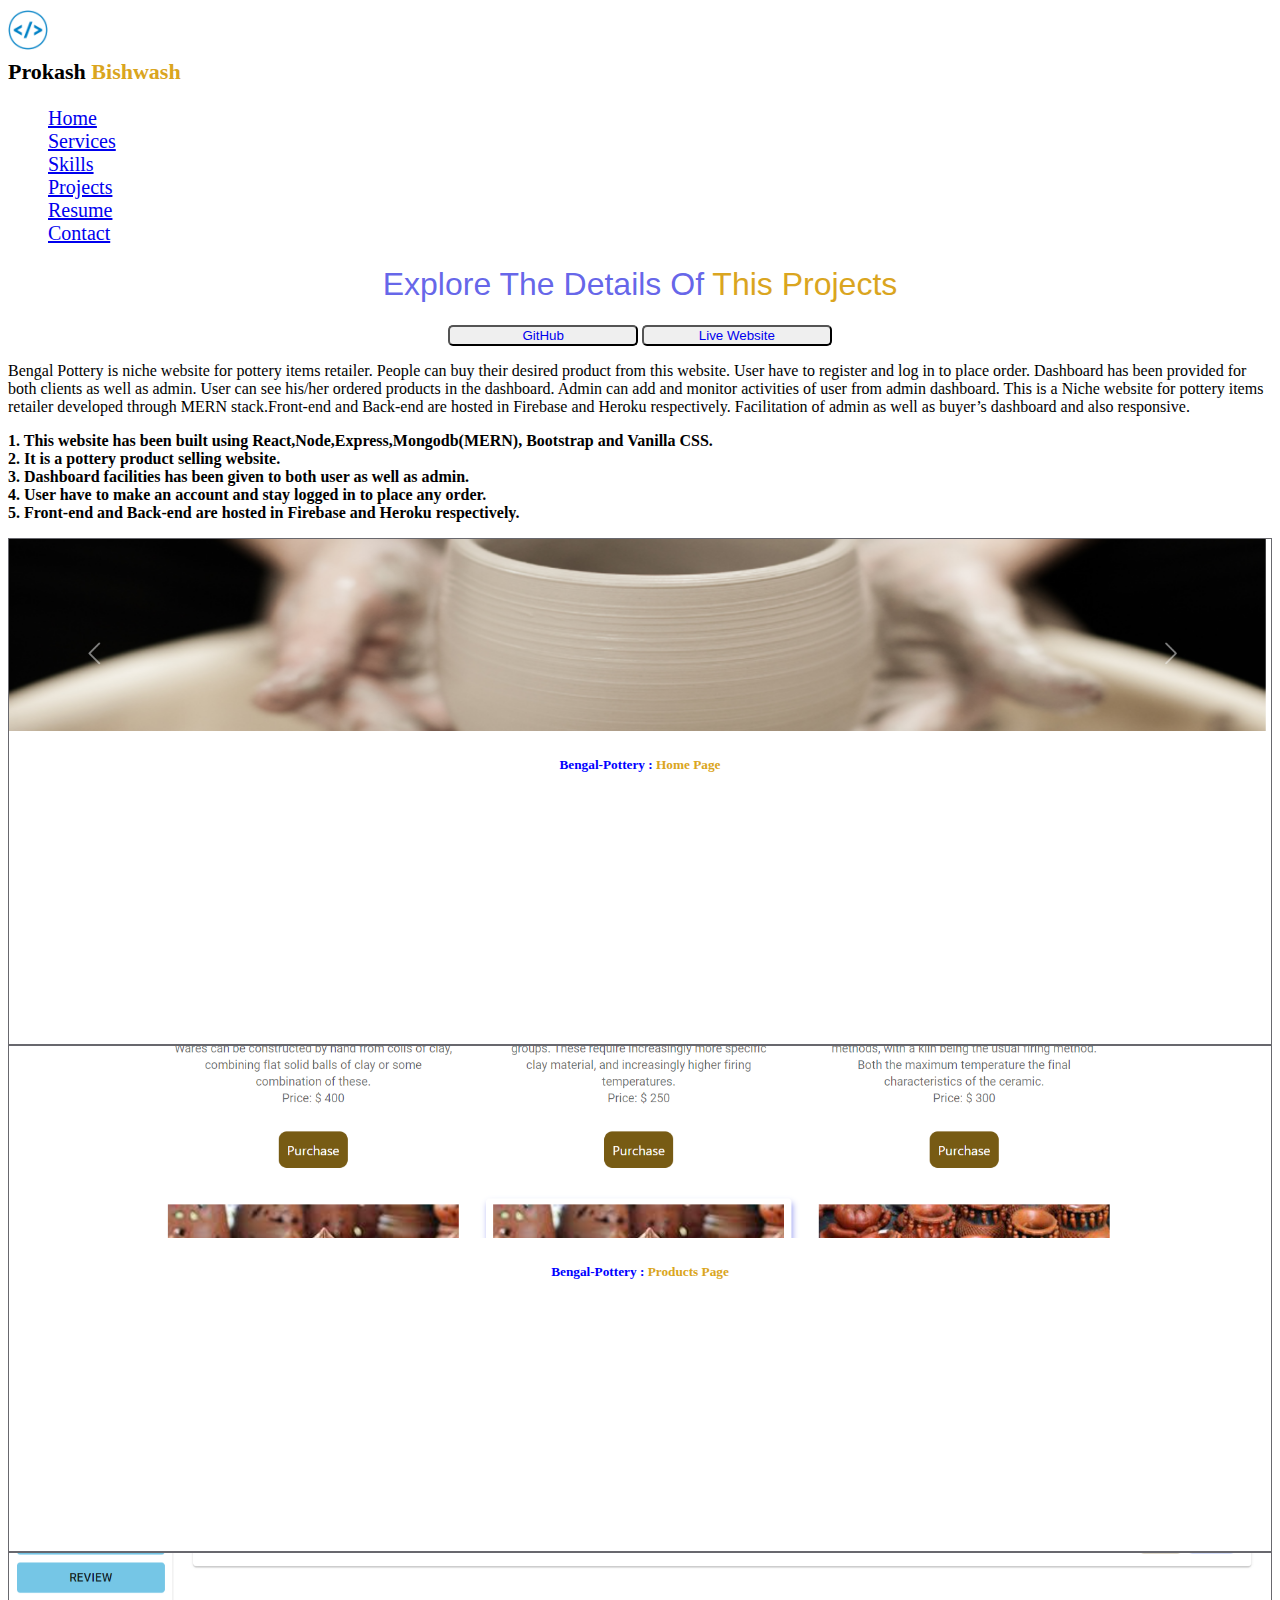
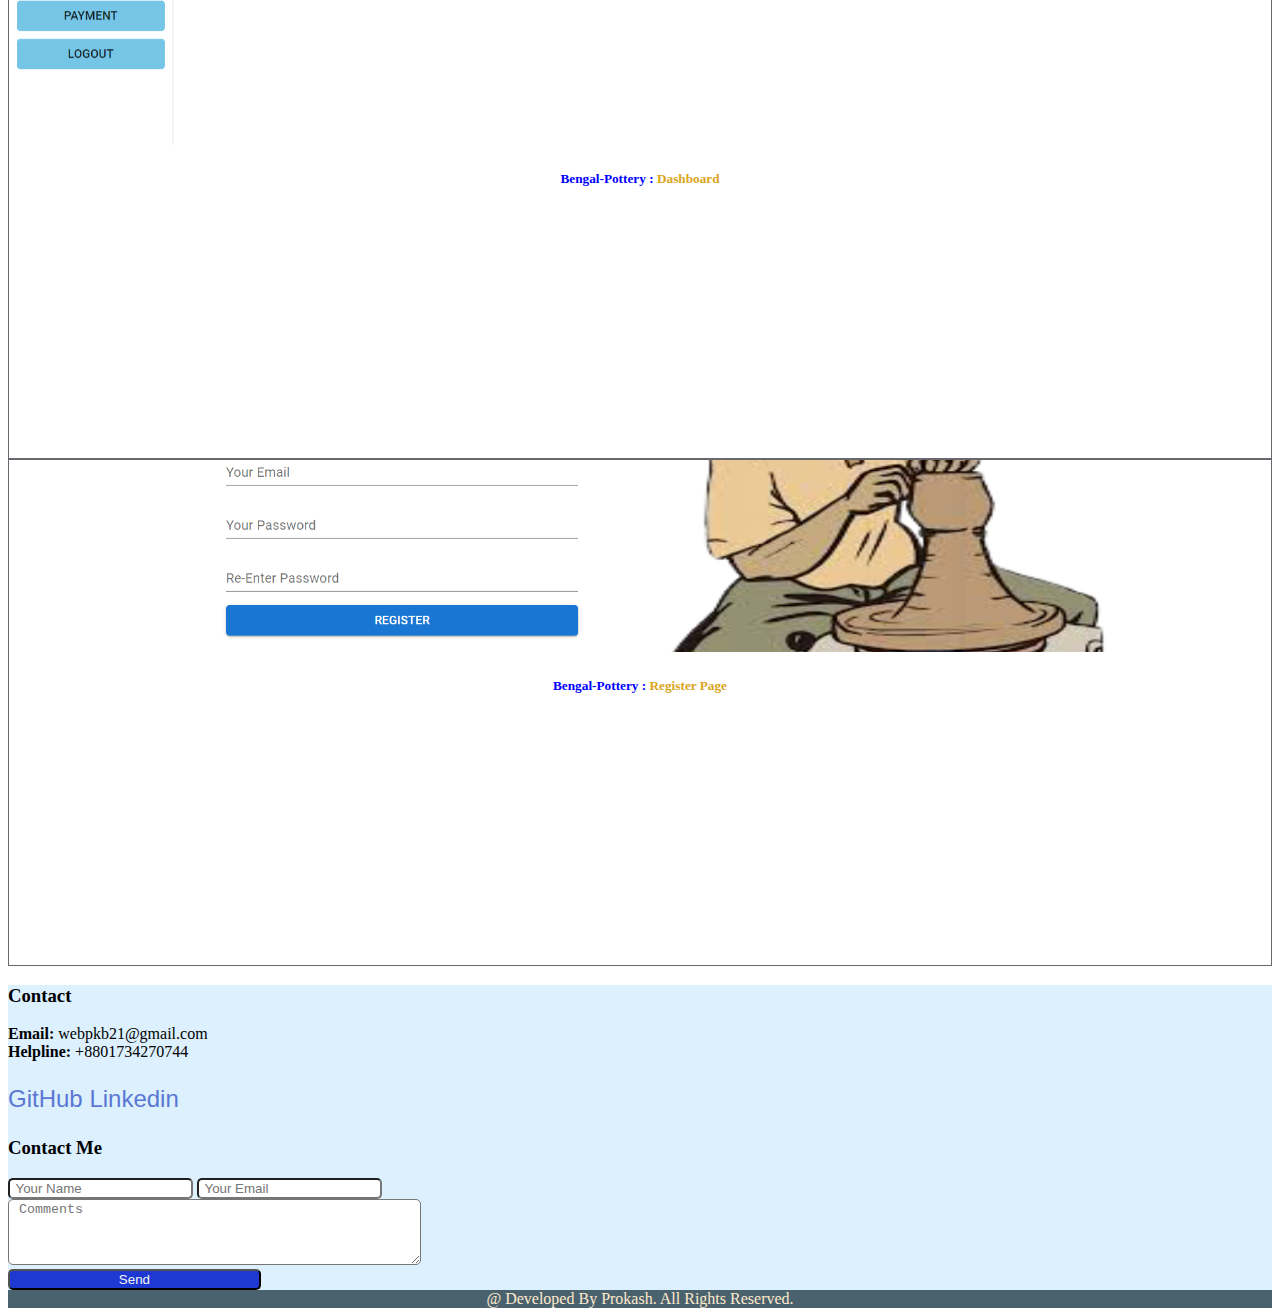
==== details.html @ 30038f63 "revised portfolio" ====
<!DOCTYPE html>
<html lang="en">

<head>
    <meta charset="UTF-8">
    <meta http-equiv="X-UA-Compatible" content="IE=edge">
    <meta name="viewport" content="width=device-width, initial-scale=1.0">
    <title>Project Details</title>
    <!-- Bootstrap -->
    <link href="https://cdn.jsdelivr.net/npm/bootstrap@5.1.3/dist/css/bootstrap.min.css" rel="stylesheet"
        integrity="sha384-1BmE4kWBq78iYhFldvKuhfTAU6auU8tT94WrHftjDbrCEXSU1oBoqyl2QvZ6jIW3" crossorigin="anonymous">
    <!-- font-awesome -->
    <link rel="stylesheet" href="https://use.fontawesome.com/releases/v5.15.4/css/all.css"
        integrity="sha384-DyZ88mC6Up2uqS4h/KRgHuoeGwBcD4Ng9SiP4dIRy0EXTlnuz47vAwmeGwVChigm" crossorigin="anonymous">
    <!-- custom-css -->
    <link rel="stylesheet" href="style.css">
</head>

<body>
    <!-- Header -->
    <section>
        <div class="container">
            <nav class="navbar navbar-light bg-light">
                <div class="container-fluid">
                    <div class="col-lg-3 col-md-4 d-flex ">
                        <div>
                            <img class="logo"
                                src="img/png-transparent-web-development-web-design-software-development-web-developer-web-design-blue-angle-web-design-thumbnail-removebg-preview.png"
                                alt="">
                        </div>
                        <div>
                            <p class="dev-name">Prokash <span class="dev-surname">Bishwash</span></p>
                        </div>
                    </div>
                    <div class="col-lg-9 col-md-8">
                        <nav class="nav justify-content-end ">
                            <ul class="nav-list d-flex  ">
                                <li class="nav-item"><a href="index.html" class="nav-link">Home</a></li>

                                <li class="nav-item"><a href="#services" class="nav-link">Services</a></li>
                                <li class="nav-item"><a href="#skills" class="nav-link">Skills</a></li>
                                <li class="nav-item"><a href="#projects" class="nav-link">Projects</a></li>
                                <li class="nav-item"><a href="/RevisedResume.pdf" class="nav-link"
                                        download="RevisedResume">Resume</a>
                                </li>


                                <li class="nav-item"><a href="#contact" class="nav-link">Contact</a></li>

                            </ul>
                        </nav>
                    </div>
                </div>
            </nav>
        </div>
    </section>

    <!-- Bengal-Pottery Project -->
    <section>
        <div class="container">
            <h1 span class="about-title skill-title my-5">Explore The Details Of <span class="dev-surname">This
                    Projects</span> </h1>
            <div class="link my-2">
                <button class="link-btn"><a href="https://github.com/pokhbis/Bengal-Pottery"
                        style="text-decoration: none;">GitHub</a></button>
                <button class=" link-btn"><a href="https://bengal-pottery.web.app/" style="text-decoration: none;">Live
                        Website</a></button>
            </div>
            <div>
                <p class="card-text">
                    Bengal Pottery is niche website for pottery items retailer. People can buy their desired
                    product from this website. User have to register and log in to place order. Dashboard
                    has been provided for both clients as well as admin. User can see his/her ordered
                    products in the dashboard. Admin can add and monitor activities of user from admin
                    dashboard.
                    This is a Niche website for pottery items retailer developed through
                    MERN stack.Front-end and Back-end are hosted in Firebase and Heroku respectively.
                    Facilitation of admin as well as buyer’s dashboard and also responsive.

                </p>
                <p style="font-weight: 600;">
                    1. This website has been built using React,Node,Express,Mongodb(MERN), Bootstrap and
                    Vanilla CSS. <br>
                    2. It is a pottery product selling website. <br>
                    3. Dashboard facilities has been given to both user as well as admin.
                    <br>
                    4. User have to make an account and stay logged in to place any order. <br>
                    5. Front-end and Back-end are hosted in Firebase and Heroku respectively.
                </p>
            </div>
            <div class="row row-cols-1 row-cols-md-2 g-4 my-5">
                <div class="col">
                    <div class="card ">
                        <img class="img-fluid w-100 project-img"
                            src="/img/pdetails/screenshot-bengal-pottery.web.app-2021.11.30-20_19_23.png"
                            class="card-img-top" alt="...">
                        <div class="card-body ">
                            <h5 class=" card-title-text card-title my-5 ">Bengal-Pottery : <span
                                    class="dev-surname">Home Page</span></h5>
                        </div>
                        <!-- <p>This is the hopme page of this website</p> -->
                    </div>
                </div>
                <div class="col">
                    <div class="card ">
                        <img class="img-fluid w-100 project-img" src="/img/pdetails/bengal-pottery.product.png"
                            class="card-img-top" alt="...">
                        <div class="card-body ">
                            <h5 class=" card-title-text card-title my-5 ">Bengal-Pottery : <span
                                    class="dev-surname">Products Page</span></h5>
                        </div>
                    </div>
                </div>
                <div class="col">
                    <div class="card ">
                        <img class="img-fluid w-100 project-img"
                            src="/img/pdetails/screenshot-bengal-pottery.web.app-2021.11.30-19_43_48.png"
                            class="card-img-top" alt="...">
                        <div class="card-body ">
                            <h5 class=" card-title-text card-title my-5 ">Bengal-Pottery : <span
                                    class="dev-surname">Dashboard</span></h5>
                        </div>
                    </div>
                </div>
                <div class="col">
                    <div class="card ">
                        <img class="img-fluid w-100 project-img"
                            src="/img/pdetails/screenshot-bengal-pottery.web.app-2021.11.30-20_22_15.png"
                            class="card-img-top" alt="...">
                        <div class="card-body ">
                            <h5 class=" card-title-text card-title my-5 ">Bengal-Pottery : <span
                                    class="dev-surname">Register Page</span></h5>
                        </div>
                    </div>
                </div>
            </div>
        </div>
    </section>
    <!-- Footer -->
    <section id="contact">
        <div class="footer-container">
            <div class=" container  ">
                <div class="row">

                    <div class="col-lg-6 pt-4">
                        <h3>Contact</h3>
                        <p>
                            <strong>Email:</strong> webpkb21@gmail.com<br />
                            <strong> Helpline:</strong> +8801734270744
                        </p>
                        <p class="footer-social-media ">
                            <span class="align-middle"> <a class="profile-link"
                                    href="https://github.com/pokhbis">GitHub</a> </span>

                            <span class=""> <a class="profile-link"
                                    href="https://www.linkedin.com/in/prokash-bishwash-31932418b/">Linkedin</a>
                            </span>
                        </p>
                    </div>
                    <div class="col-lg-6 pt-4">
                        <div class="">

                            <h3>Contact Me</h3>
                            <div>
                                <form action="https://getform.io/f/487a02aa-30e0-48ba-aefe-61ee82ced565" method="POST"
                                    enctype="text/plain">
                                    <!-- <form action="MAILTO:webpkb21@gmail.com" method="POST" enctype="text/plain"> -->
                                    <!-- <form method="POST" action="https://formspree.io/f/xeqnjlzk"> -->
                                    <input class="footer-input mt-1" type="text" name="" id="" placeholder=" Your Name"
                                        required />
                                    <input class="footer-input mt-1" type="email" name="" id=""
                                        placeholder=" Your Email" required />
                                </form>
                            </div>

                            <div>
                                <textarea class="footer-input mt-1" id="w3review" name="w3review" rows="4" cols="49"
                                    placeholder=" Comments"></textarea>
                            </div>
                            <button class="contact-btn mb-2">Send</button>
                        </div>
                    </div>



                </div>
            </div>
        </div>
        <div class="footer-end pb-3"> @ Developed By Prokash. All Rights Reserved.</div>
        </div>
    </section>

    <!-- Js -->
    <script src="https://cdn.jsdelivr.net/npm/bootstrap@5.1.3/dist/js/bootstrap.bundle.min.js"
        integrity="sha384-ka7Sk0Gln4gmtz2MlQnikT1wXgYsOg+OMhuP+IlRH9sENBO0LRn5q+8nbTov4+1p"
        crossorigin="anonymous"></script>
</body>

</html>
---- style.css ----
.header-link{
    text-decoration: none;
}
.logo{
    height: 40px;
    width: 40px;
    margin-top: 2px;
}
.nav-item{
    font-size: 20px;
    font-weight: 500;
    cursor: pointer;
    text-decoration: none;
}
.header-options:hover{
    color:rgb(20, 19, 19);
}
.nav-list{
    list-style-type: none;
}
.dev-name{
margin-top: 5px;
font-size: 22px;
font-weight: 600;
}
.dev-surname{
    color: goldenrod;
}

  .banner{
    width: 100%; 
    height: 600px;
    background-image: url(img/banner\ \(1\).jpg);
    background-repeat: no-repeat;
    background-position: center;
    background-size: cover;
   
  }
  .section-intro{
    text-align:center;
    color:whitesmoke;
    font-weight: 400;
    margin: 0;
    position: absolute;
    top: 50%;
    -ms-transform: translateY(-50%);
    transform: translateY(-50%);
    margin-left: 25%;
  }
  .footer-container{
    background-color: rgb(220, 240, 253);
}
.banner-text{
    margin-top:35px;
}

.footer-social-media{
    list-style: none;
    font-size: 24px;
    font-weight: 400;
    font-family:Verdana, Geneva, Tahoma, sans-serif;
}
.icon-img{
    width: 30px;
    height: 30px;
    cursor: pointer;
}

.footer-input{
border-radius: 5px;
}
.footer-end{
    text-align: center;
    background-color: rgb(74, 97, 110);
    color: blanchedalmond;
}
.profile-link{
    text-decoration: none;
    color: rgb(91, 119, 212);
    cursor: pointer;
}

.contact-btn{
    color:whitesmoke;
    background-color: rgb(30, 57, 210);
    border-radius: 5px;
    width: 20%;
}
.about-img{
    width: 250px;
    height: 250px;
    border-radius: 20%;
    margin-bottom: 10px;
}
.about-title{
    font-family:Verdana, Geneva, Tahoma, sans-serif;
    font-weight: 500;
color: rgba(76, 76, 230, 0.863);
}
.about-text{
    margin-top: 50px;
    text-align: justify;
}
.skill-title{
    text-align: center;
}
.icon-img{
    width: 20px;
    height: 20px;
}

.skill-icon{
    width: 25px;
    height: 25px;
}
.skill-field{
    text-align: center;
    transition: 0.5s;
}

.skill-field:hover{
box-shadow: 2px 5px 7px gray;
}
.skill-bg{
    width: 100%; 
    height: 170px;
    background-image: url(img/Meaningful-Connectivity.jpg);
    background-repeat: no-repeat;
    background-position: center;
    background-size: cover;
}
.p-img{
    border-bottom: 2px solid gray;
    border-right: 2px solid gray;
  
}
.p-img-middle{
    font-size: 22px;
    font-weight: 600;
    font-family: Verdana, Geneva, Tahoma, sans-serif;
    color:  rgba(76, 76, 230, 0.863);
    text-align: center;
   cursor: pointer;
    border-right: 2px solid gray;
}
.service-img{
    width: 100px;
    height: 100px;
    display: block;
  margin-left: auto;
  margin-right: auto;
  cursor: pointer;
}
.text-start{
    text-align: justify;
}
.project-img{
    /* width: auto;
    height: auto; */
    width: 100%;
    height: 15vw;
    object-fit: cover;
}
.project-btn{
    color:whitesmoke;
    border-radius: 5px;
    text-align: center;  
    width: 20%;
    margin-left: 40%;
    margin-right: 40%;
    text-decoration-style: none;
    font-weight: 600;
}
.card{
    padding-bottom: 5px;
    /* width: 550px;
    height: 450px; */
    width: auto;
    height: auto;
}
.card-body{
    text-align: center;
}
.card-title-text{
    color: blue;
    
}
.link-btn{
    align-items: center;
    text-decoration: none;
    /* background-color: rgb(30, 57, 210) ; */
    color: whitesmoke;
    border-radius: 5px;
    width:15%;
    /* position: absolute;
    top: 50%; */
}
.link{
    text-align: center;
}
.card{
    transition: 0.3s;
    height: 500px;
    border: 1px solid rgb(104, 104, 110);
}
.card:hover{
    box-shadow: 2px 5px 7px rgba(127, 135, 236, 0.753);
    }

  .blog-img{
    width: 100%;
    height: 25vw;
    object-fit: cover;
  }
  .blog-btn{
    width: 30%;
    height: 20px;
    font-weight: 500;
 
  }
  .blog{
    color:whitesmoke;
    border-radius: 5px;
    text-align: center;  
    border: none;
    border-radius: 10px;
    font-size: 20px;
    margin-left: 40%;
    margin-right: 40%;
    text-decoration-style: none;
    font-weight: 600;
  }
  .banner-title{
      animation:text 4s 1;
  }
  @keyframes text{
      0%{
          color: gold;
          margin-bottom: -40px;
      }
      30%{
          letter-spacing: 25px;
          margin-bottom: -40px;
      }
      85%{
          letter-spacing: 8px;
          margin-bottom: -40px;
      }
  }
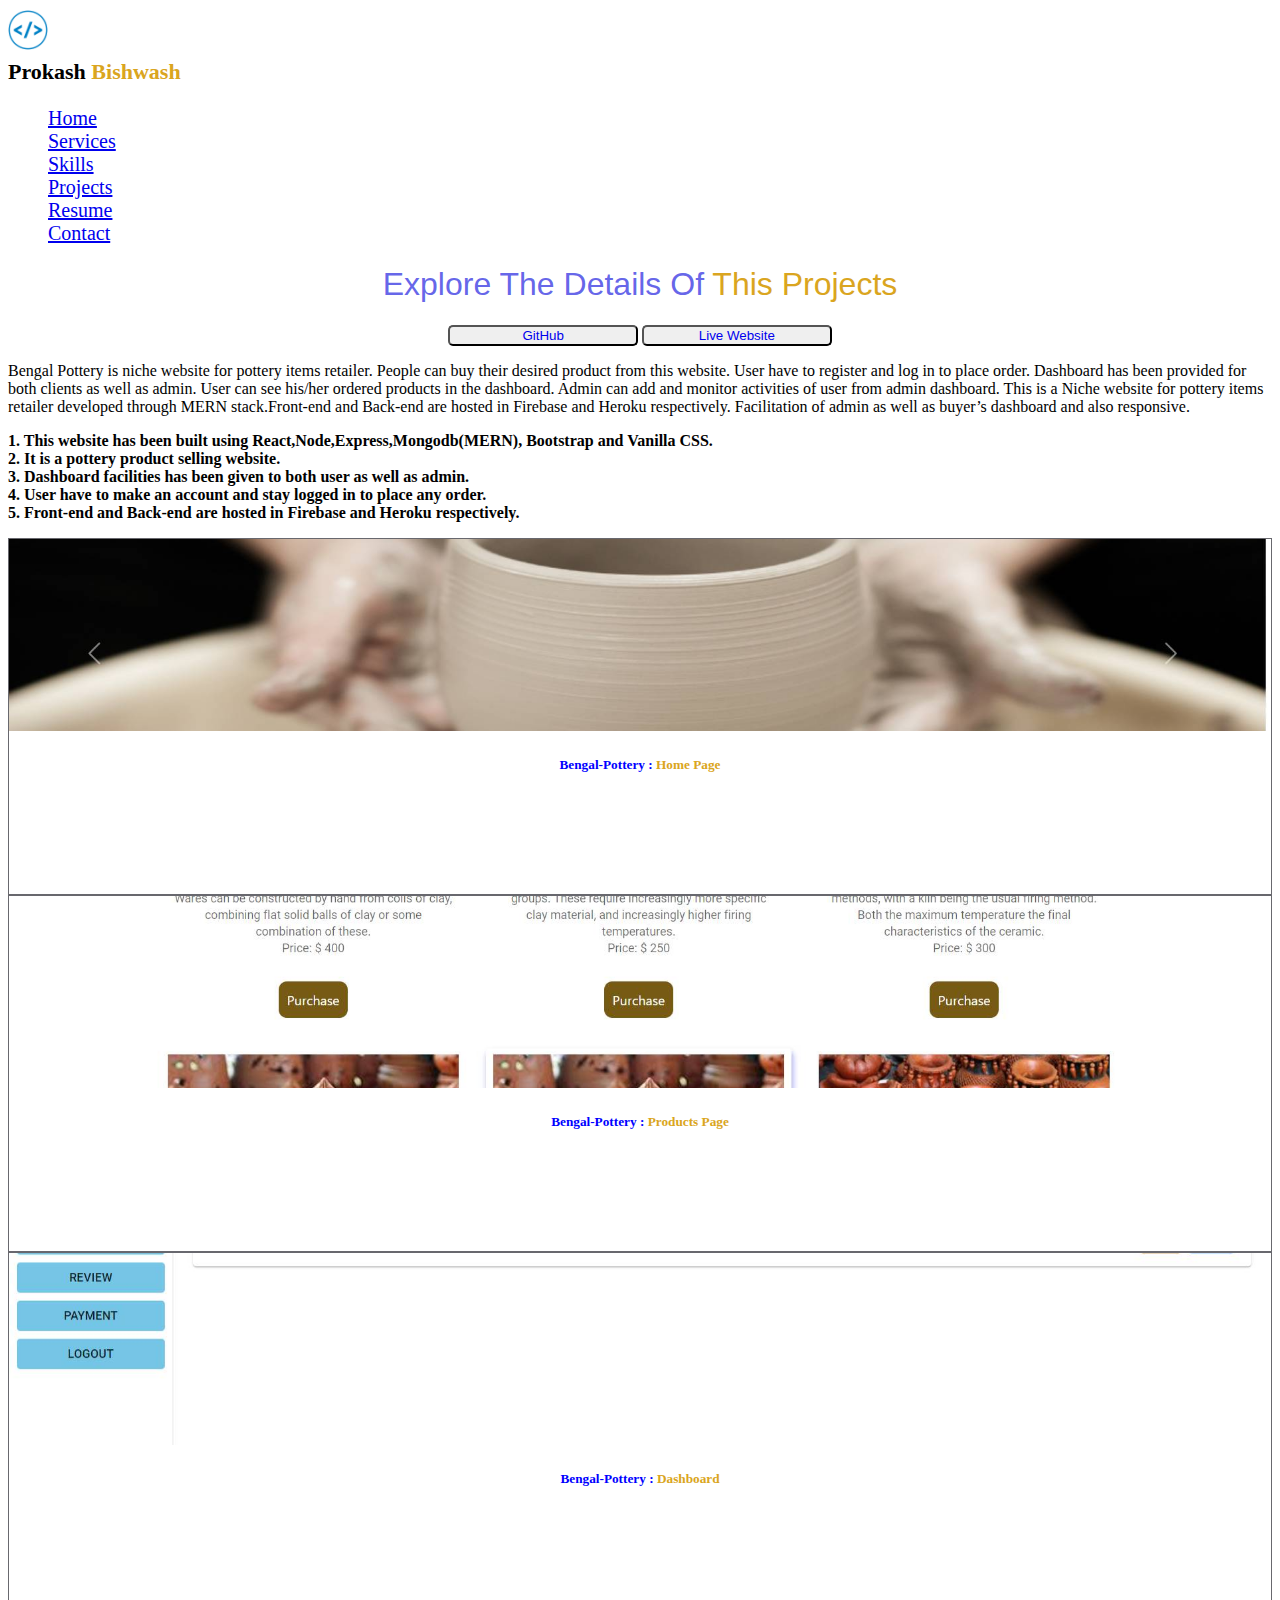
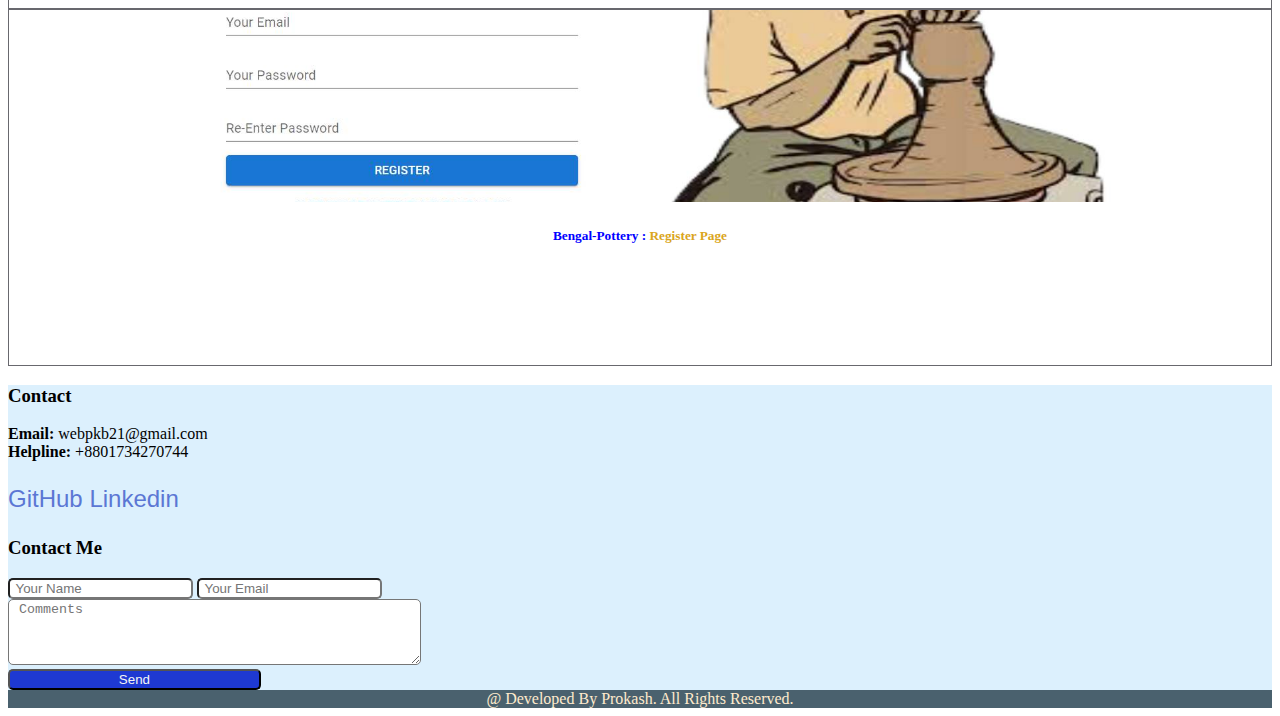
==== commit 137b2676: "revised" ====
--- a/details.html
+++ b/details.html
@@ -91,9 +91,8 @@
             <div class="row row-cols-1 row-cols-md-2 g-4 my-5">
                 <div class="col">
                     <div class="card ">
-                        <img class="img-fluid w-100 project-img"
-                            src="/img/pdetails/screenshot-bengal-pottery.web.app-2021.11.30-20_19_23.png"
-                            class="card-img-top" alt="...">
+                        <img class="img-fluid w-100 project-img" src="/img/pdetails/home.jpg" class="card-img-top"
+                            alt="...">
                         <div class="card-body ">
                             <h5 class=" card-title-text card-title my-5 ">Bengal-Pottery : <span
                                     class="dev-surname">Home Page</span></h5>
@@ -103,7 +102,7 @@
                 </div>
                 <div class="col">
                     <div class="card ">
-                        <img class="img-fluid w-100 project-img" src="/img/pdetails/bengal-pottery.product.png"
+                        <img class="img-fluid w-100 project-img" src="/img/pdetails/bengal-pottery.product.jpg"
                             class="card-img-top" alt="...">
                         <div class="card-body ">
                             <h5 class=" card-title-text card-title my-5 ">Bengal-Pottery : <span
@@ -113,9 +112,8 @@
                 </div>
                 <div class="col">
                     <div class="card ">
-                        <img class="img-fluid w-100 project-img"
-                            src="/img/pdetails/screenshot-bengal-pottery.web.app-2021.11.30-19_43_48.png"
-                            class="card-img-top" alt="...">
+                        <img class="img-fluid w-100 project-img" src="/img/pdetails/dashboard.jpg" class="card-img-top"
+                            alt="...">
                         <div class="card-body ">
                             <h5 class=" card-title-text card-title my-5 ">Bengal-Pottery : <span
                                     class="dev-surname">Dashboard</span></h5>
@@ -124,9 +122,8 @@
                 </div>
                 <div class="col">
                     <div class="card ">
-                        <img class="img-fluid w-100 project-img"
-                            src="/img/pdetails/screenshot-bengal-pottery.web.app-2021.11.30-20_22_15.png"
-                            class="card-img-top" alt="...">
+                        <img class="img-fluid w-100 project-img" src="/img/pdetails/register.jpg" class="card-img-top"
+                            alt="...">
                         <div class="card-body ">
                             <h5 class=" card-title-text card-title my-5 ">Bengal-Pottery : <span
                                     class="dev-surname">Register Page</span></h5>
--- a/style.css
+++ b/style.css
@@ -200,25 +200,33 @@
 }
 .card{
     transition: 0.3s;
-    height: 500px;
+    height: 350px;
     border: 1px solid rgb(104, 104, 110);
 }
 .card:hover{
     box-shadow: 2px 5px 7px rgba(127, 135, 236, 0.753);
     }
-
-  .blog-img{
+.home-card{
+        transition: 0.3s;
+        height: 480px;
+        border: 1px solid rgb(104, 104, 110);
+    }
+.home-card:hover{
+        box-shadow: 2px 5px 7px rgba(127, 135, 236, 0.753);
+        }
+    
+.blog-img{
     width: 100%;
     height: 25vw;
     object-fit: cover;
   }
-  .blog-btn{
+.blog-btn{
     width: 30%;
     height: 20px;
     font-weight: 500;
  
   }
-  .blog{
+.blog{
     color:whitesmoke;
     border-radius: 5px;
     text-align: center;  
@@ -230,7 +238,7 @@
     text-decoration-style: none;
     font-weight: 600;
   }
-  .banner-title{
+.banner-title{
       animation:text 4s 1;
   }
   @keyframes text{
